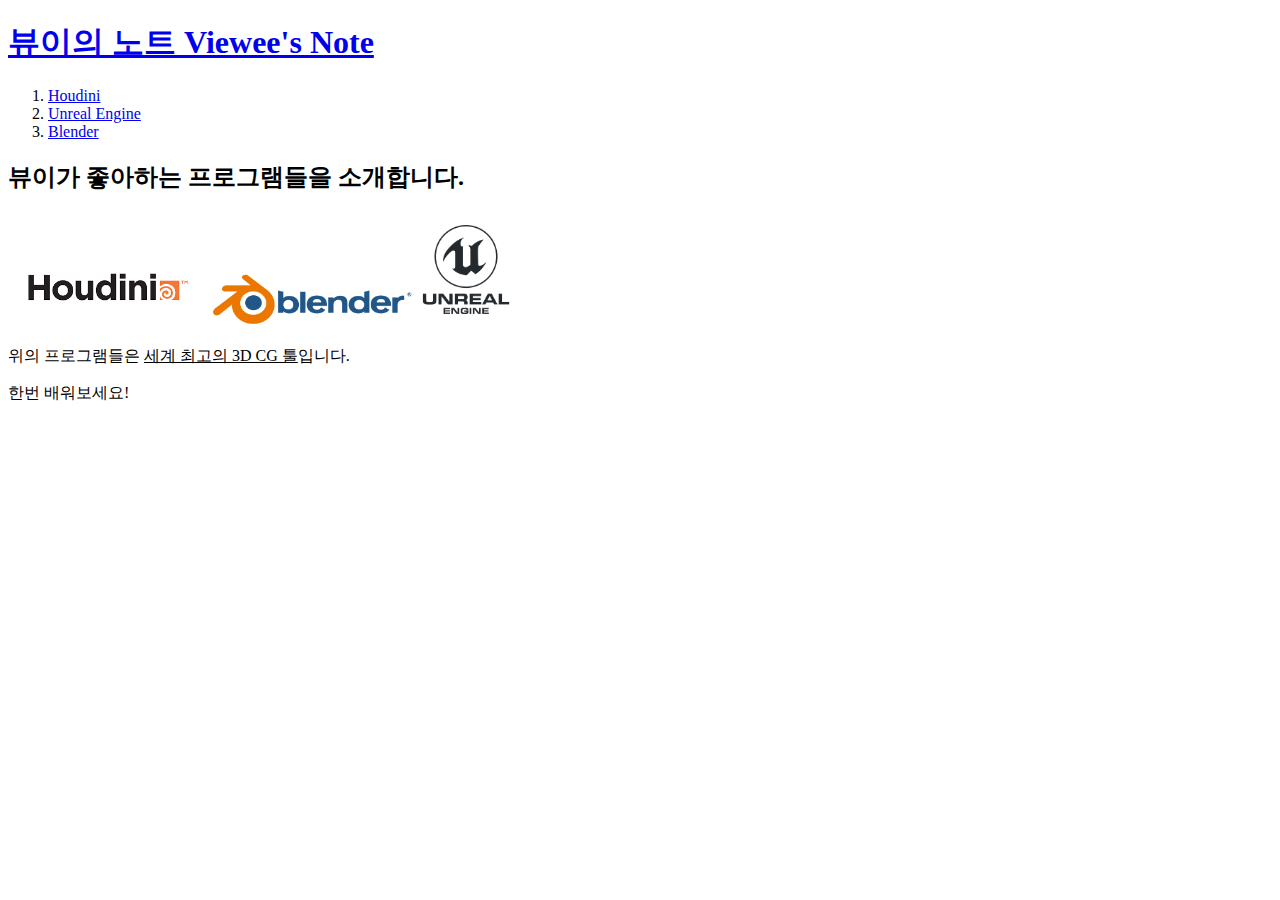
==== index.html @ 08c5ca31 "웹사이트 완성" ====
<!DOCTYPE html>
<html>
  <head>
    <title>뷰이의 노트 - 환영합니다</title>
    <meta charset="utf-8" />
  </head>
  <body>
    <h1><a href="index.html">뷰이의 노트 Viewee's Note</a></h1>

    <ol>
      <li><a href="1.html">Houdini</a></li>
      <li><a href="2.html">Unreal Engine</a></li>
      <li><a href="3.html">Blender </a></li>
    </ol>

    <h2>뷰이가 좋아하는 프로그램들을 소개합니다.</h2>

    <img src="houdini.png" width="200" />
    <img src="Blender.png" width="200" />
    <img src="UE.png" width="100" />

    <p>
      위의 프로그램들은 <u><strong></strong>세계 최고의 3D CG 툴</u>입니다.
    </p>
    <p style="margin-top: 15px">한번 배워보세요!</p>
  </body>
</html>
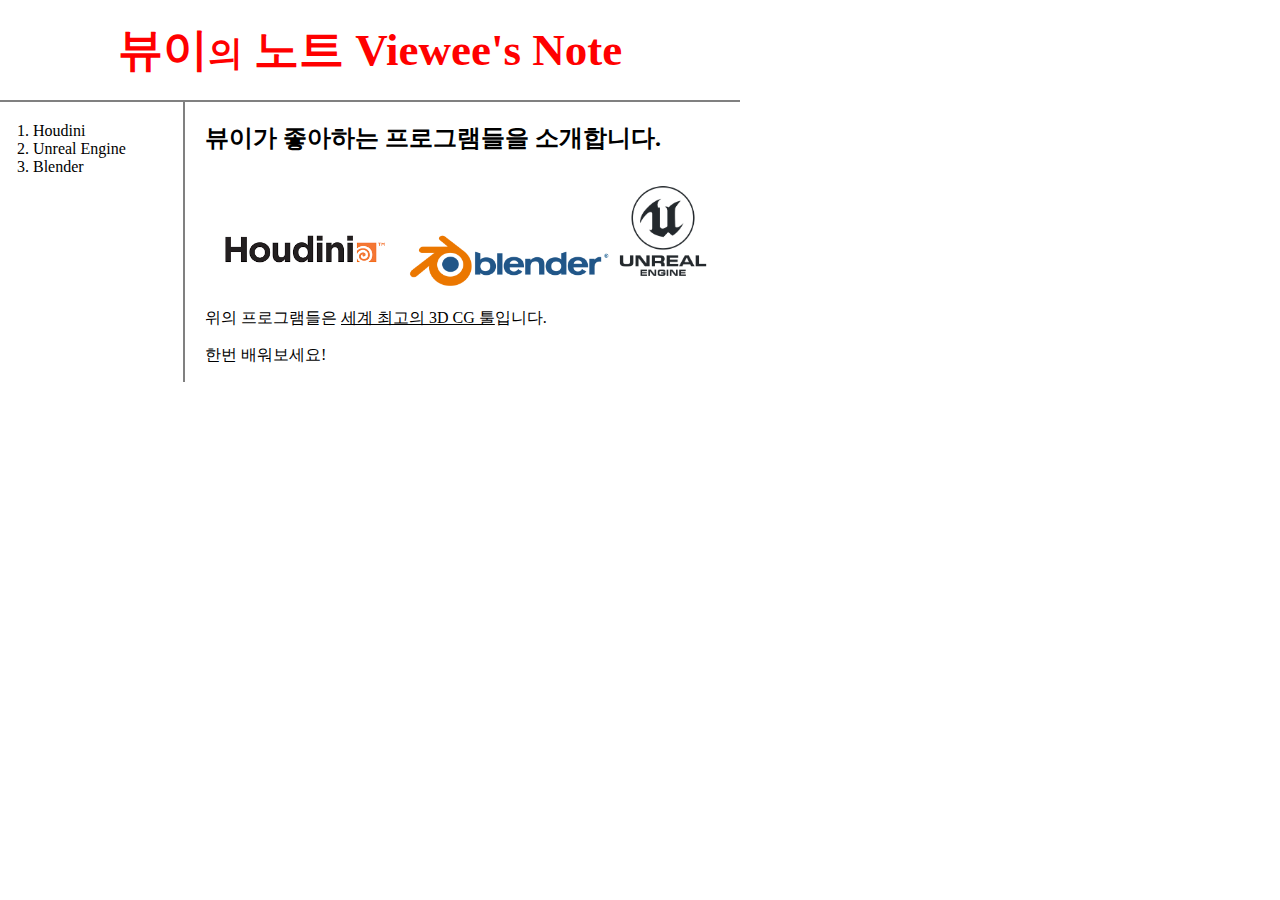
==== commit ec6e5689: "미디어쿼리" ====
--- a/index.html
+++ b/index.html
@@ -3,25 +3,112 @@
   <head>
     <title>뷰이의 노트 - 환영합니다</title>
     <meta charset="utf-8" />
+    <!-- Global site tag (gtag.js) - Google Analytics -->
+    <script
+      async
+      src="https://www.googletagmanager.com/gtag/js?id=G-451MFQD722"
+    ></script>
+    <script>
+      window.dataLayer = window.dataLayer || [];
+      function gtag() {
+        dataLayer.push(arguments);
+      }
+      gtag("js", new Date());
+
+      gtag("config", "G-451MFQD722");
+    </script>
+    <style>
+      body {
+        margin: 0px;
+      }
+      a {
+        color: black;
+        text-decoration: none;
+      }
+      h1 {
+        border-bottom: 2px solid gray;
+        padding: 20px;
+        margin: 0px;
+        width: 700px;
+        display: block;
+
+        font-size: 45px;
+        text-align: center;
+      }
+      #grid {
+        display: grid;
+        grid-template-columns: 190px 1fr;
+      }
+      #grid ol {
+        border-right: 2px solid gray;
+        width: 130px;
+        margin: 0px;
+        padding: 20px;
+        padding-left: 33px;
+      }
+      #grid #article {
+        padding-left: 15px;
+      }
+      #we {
+        font-size: 35px;
+      }
+      @media (max-width: 800px) {
+        h1 {
+          width: 500px;
+          font-size: 30px;
+        }
+        #grid {
+          display: block;
+        }
+        #grid ol {
+          border-right: none;
+        }
+        #we {
+          font-size: 20px;
+        }
+      }
+    </style>
   </head>
   <body>
-    <h1><a href="index.html">뷰이의 노트 Viewee's Note</a></h1>
+    <h1>
+      <a href="index.html" style="color: red"
+        >뷰이<span id="we">의</span> 노트 Viewee's Note</a
+      >
+    </h1>
+    <div id="grid">
+      <ol>
+        <li><a href="1.html">Houdini</a></li>
+        <li><a href="2.html">Unreal Engine</a></li>
+        <li><a href="3.html">Blender</a></li>
+      </ol>
+      <div id="article">
+        <h2>뷰이가 좋아하는 프로그램들을 소개합니다.</h2>
 
-    <ol>
-      <li><a href="1.html">Houdini</a></li>
-      <li><a href="2.html">Unreal Engine</a></li>
-      <li><a href="3.html">Blender </a></li>
-    </ol>
+        <img src="houdini.png" width="200" />
+        <img src="Blender.png" width="200" />
+        <img src="UE.png" width="100" />
 
-    <h2>뷰이가 좋아하는 프로그램들을 소개합니다.</h2>
+        <p>
+          위의 프로그램들은 <u><strong></strong>세계 최고의 3D CG 툴</u>입니다.
+        </p>
 
-    <img src="houdini.png" width="200" />
-    <img src="Blender.png" width="200" />
-    <img src="UE.png" width="100" />
-
-    <p>
-      위의 프로그램들은 <u><strong></strong>세계 최고의 3D CG 툴</u>입니다.
-    </p>
-    <p style="margin-top: 15px">한번 배워보세요!</p>
+        <p style="margin-top: 15px">한번 배워보세요!</p>
+      </div>
+    </div>
+    <!--Start of Tawk.to Script-->
+    <script type="text/javascript">
+      var Tawk_API = Tawk_API || {},
+        Tawk_LoadStart = new Date();
+      (function () {
+        var s1 = document.createElement("script"),
+          s0 = document.getElementsByTagName("script")[0];
+        s1.async = true;
+        s1.src = "https://embed.tawk.to/62bafe8b7b967b117996e599/1g6l74kb3";
+        s1.charset = "UTF-8";
+        s1.setAttribute("crossorigin", "*");
+        s0.parentNode.insertBefore(s1, s0);
+      })();
+    </script>
+    <!--End of Tawk.to Script-->
   </body>
 </html>
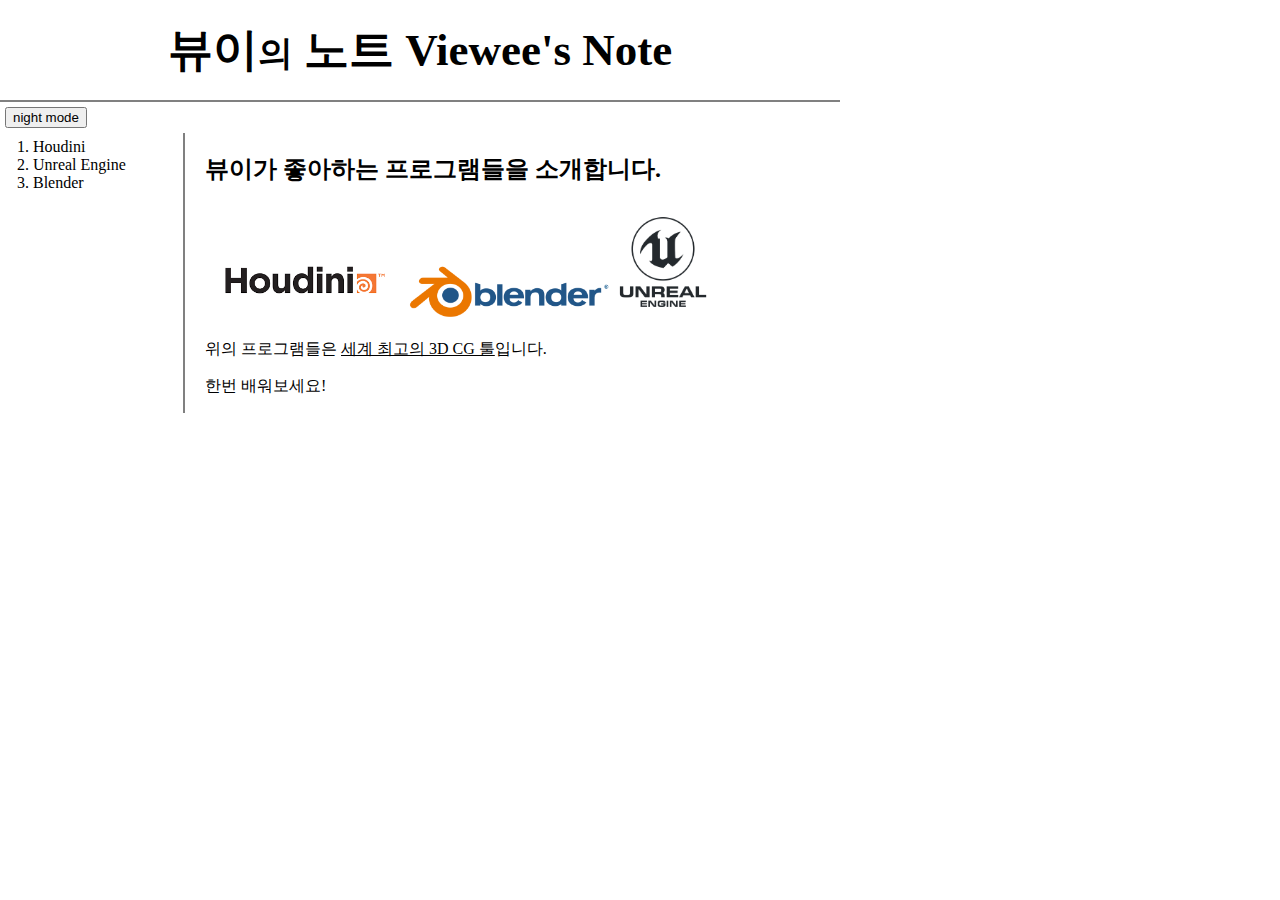
==== commit d599040c: "자바스크립트 추가" ====
--- a/index.html
+++ b/index.html
@@ -17,64 +17,17 @@
 
       gtag("config", "G-451MFQD722");
     </script>
-    <style>
-      body {
-        margin: 0px;
-      }
-      a {
-        color: black;
-        text-decoration: none;
-      }
-      h1 {
-        border-bottom: 2px solid gray;
-        padding: 20px;
-        margin: 0px;
-        width: 700px;
-        display: block;
 
-        font-size: 45px;
-        text-align: center;
-      }
-      #grid {
-        display: grid;
-        grid-template-columns: 190px 1fr;
-      }
-      #grid ol {
-        border-right: 2px solid gray;
-        width: 130px;
-        margin: 0px;
-        padding: 20px;
-        padding-left: 33px;
-      }
-      #grid #article {
-        padding-left: 15px;
-      }
-      #we {
-        font-size: 35px;
-      }
-      @media (max-width: 800px) {
-        h1 {
-          width: 500px;
-          font-size: 30px;
-        }
-        #grid {
-          display: block;
-        }
-        #grid ol {
-          border-right: none;
-        }
-        #we {
-          font-size: 20px;
-        }
-      }
-    </style>
+    <script src="https://ajax.googleapis.com/ajax/libs/jquery/3.6.0/jquery.min.js"></script>
+    <script src="colors.js"></script>
+
+    <link rel="stylesheet" href="style.css" />
   </head>
   <body>
     <h1>
-      <a href="index.html" style="color: red"
-        >뷰이<span id="we">의</span> 노트 Viewee's Note</a
-      >
+      <a href="index.html">뷰이<span id="we">의</span> 노트 Viewee's Note</a>
     </h1>
+    <input type="button" value="night mode" onclick="nightDayHandler(this);" />
     <div id="grid">
       <ol>
         <li><a href="1.html">Houdini</a></li>
--- a/style.css
+++ b/style.css
@@ -0,0 +1,57 @@
+body {
+  margin: 0px;
+}
+a {
+  color: black;
+  text-decoration: none;
+}
+h1 {
+  border-bottom: 2px solid gray;
+  padding: 20px;
+  margin: 0px;
+  width: 800px;
+  display: block;
+
+  font-size: 45px;
+  text-align: center;
+}
+input {
+  margin: 5px;
+}
+#grid {
+  display: grid;
+  grid-template-columns: 190px 1fr;
+}
+#grid ol {
+  border-right: 2px solid gray;
+  width: 130px;
+  margin: 0px;
+  padding: 20px;
+  padding-top: 5px;
+  padding-left: 33px;
+}
+#grid #article {
+  padding-left: 15px;
+}
+#we {
+  font-size: 35px;
+}
+#SelMenu {
+  color: blue;
+}
+
+@media (max-width: 800px) {
+  h1 {
+    width: 550px;
+    font-size: 30px;
+  }
+  #grid {
+    display: block;
+  }
+  #grid ol {
+    border-right: none;
+  }
+  #we {
+    font-size: 20px;
+  }
+}
